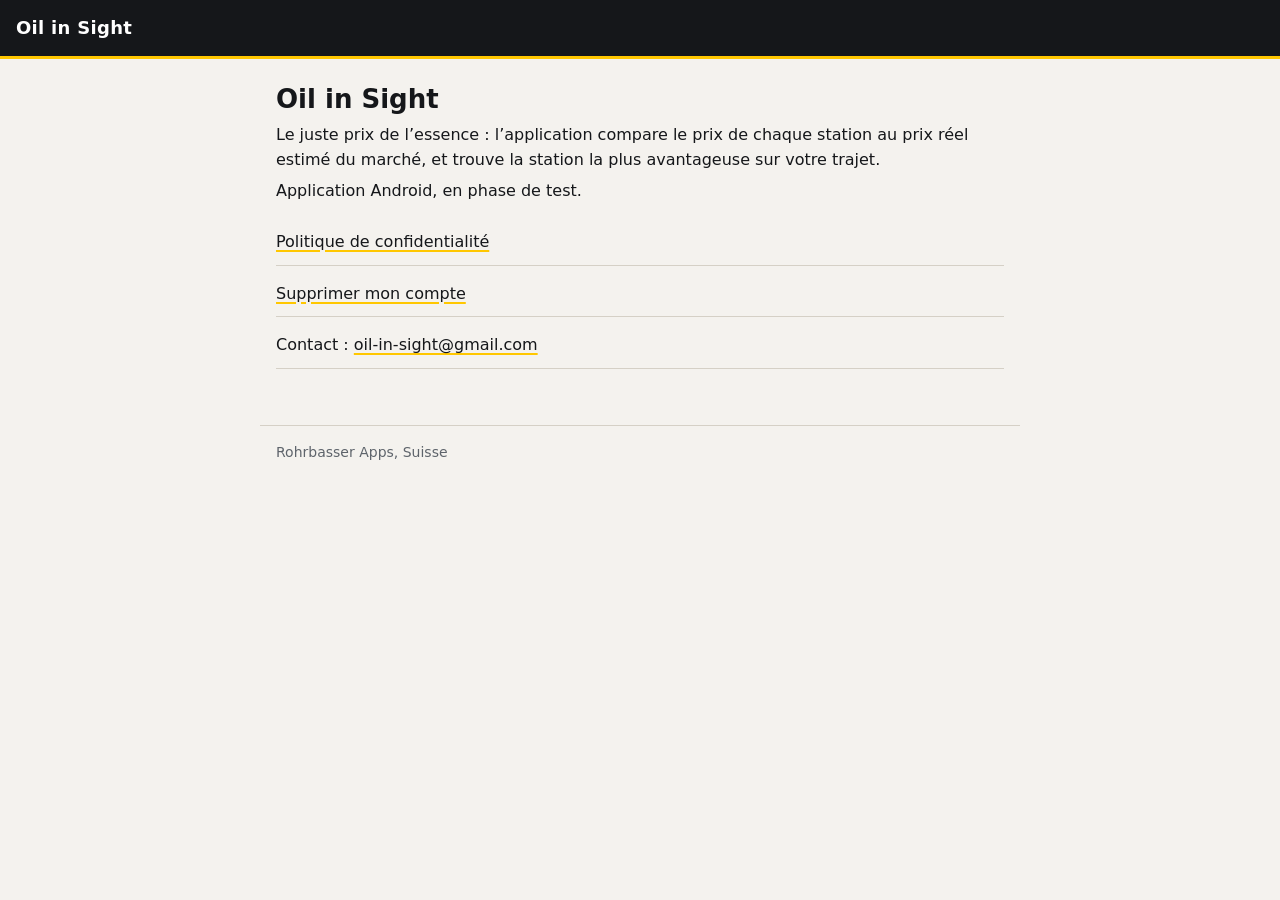
==== index.html @ 18685cd1 "Pages publiques d'Oil in Sight : politique de confidentialité et suppression du compte" ====
<!doctype html>
<html lang="fr">
<head>
<meta charset="utf-8">
<meta name="viewport" content="width=device-width, initial-scale=1">
<title>Oil in Sight</title>
<link rel="stylesheet" href="style.css">
</head>
<body>
<header><span class="marque">Oil in Sight</span></header>
<main>
<h1>Oil in Sight</h1>
<p>Le juste prix de l’essence : l’application compare le prix de chaque station au prix réel estimé du marché, et trouve la station la plus avantageuse sur votre trajet.</p>
<p>Application Android, en phase de test.</p>
<ul class="liens">
<li><a href="confidentialite.html">Politique de confidentialité</a></li>
<li><a href="supprimer-mon-compte.html">Supprimer mon compte</a></li>
<li>Contact : <a href="mailto:oil-in-sight@gmail.com">oil-in-sight@gmail.com</a></li>
</ul>
</main>
<footer>Rohrbasser Apps, Suisse</footer>
</body>
</html>
---- style.css ----
:root { --fond: #F4F2EE; --texte: #15171A; --texte2: #5E646B; --bord: #D5D0C6; --jaune: #FFC700; --surface: #FFFFFF; }
* { box-sizing: border-box; }
body { margin: 0; background: var(--fond); color: var(--texte); font: 16px/1.55 system-ui, -apple-system, "Segoe UI", Roboto, sans-serif; }
header { background: var(--texte); border-bottom: 3px solid var(--jaune); padding: 14px 16px; }
.marque { color: #FFFFFF; font-weight: 700; font-size: 18px; text-decoration: none; letter-spacing: .3px; }
main { max-width: 760px; margin: 0 auto; padding: 24px 16px 40px; }
h1 { font-size: 26px; line-height: 1.25; margin: 0 0 8px; }
h2 { font-size: 19px; margin: 28px 0 8px; }
h3 { font-size: 16px; margin: 18px 0 6px; }
p, li { margin: 6px 0; }
ul, ol { padding-left: 22px; }
a { color: var(--texte); text-decoration-color: var(--jaune); text-decoration-thickness: 2px; text-underline-offset: 3px; }
.version { color: var(--texte2); font-size: 14px; }
table { width: 100%; border-collapse: collapse; margin: 10px 0; font-size: 14px; background: var(--surface); }
th, td { text-align: left; vertical-align: top; padding: 8px; border: 1px solid var(--bord); }
th { background: var(--texte); color: #FFFFFF; }
.liens { list-style: none; padding: 0; }
.liens li { padding: 10px 0; border-bottom: 1px solid var(--bord); }
footer { max-width: 760px; margin: 0 auto; padding: 16px; color: var(--texte2); font-size: 14px; border-top: 1px solid var(--bord); }
footer a { color: var(--texte2); }
@media (max-width: 520px) { table, tr, td, th { font-size: 13px; } th, td { padding: 6px; } }
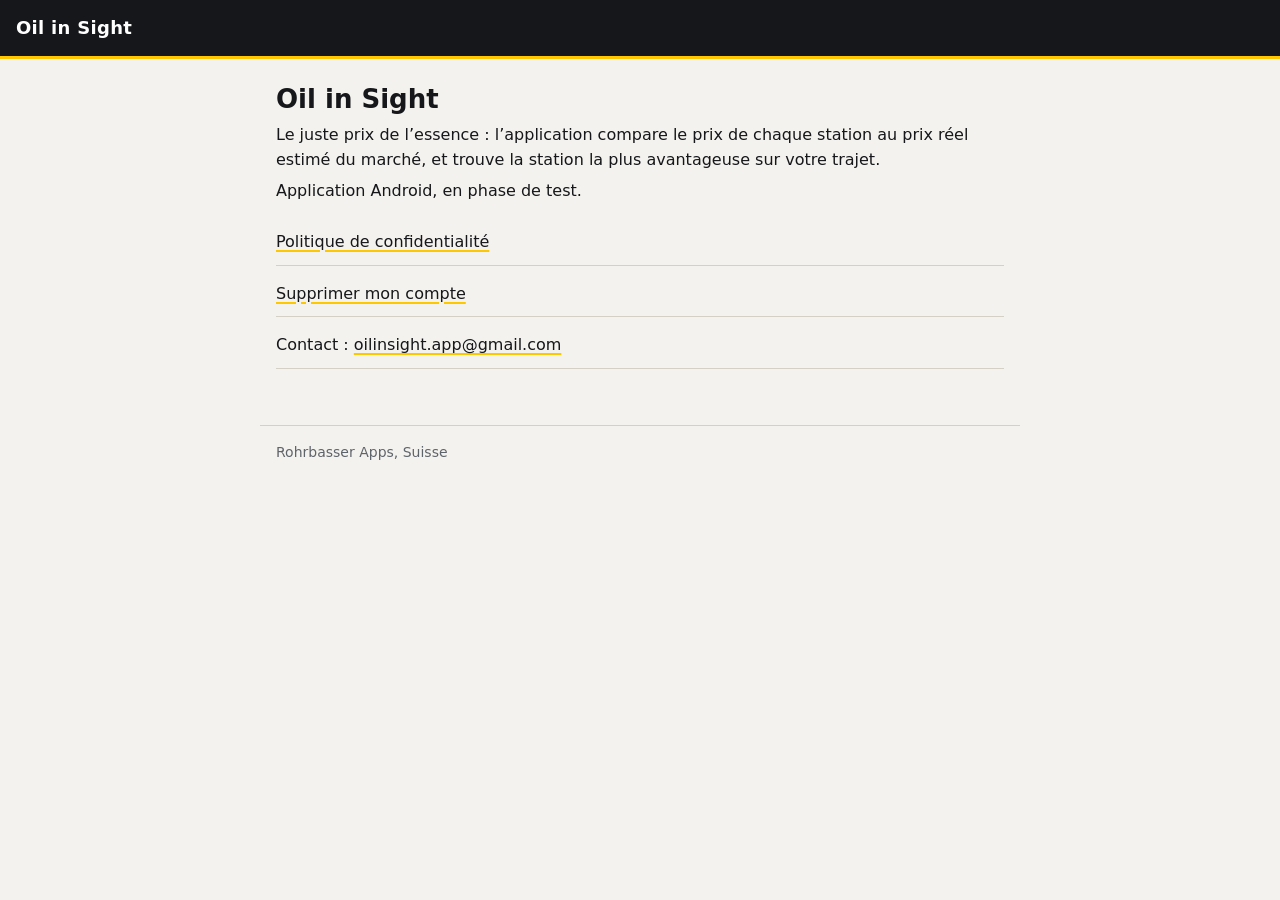
==== commit 0133d304: "Adresse de contact : oilinsight.app@gmail.com" ====
--- a/index.html
+++ b/index.html
@@ -15,7 +15,7 @@
 <ul class="liens">
 <li><a href="confidentialite.html">Politique de confidentialité</a></li>
 <li><a href="supprimer-mon-compte.html">Supprimer mon compte</a></li>
-<li>Contact : <a href="mailto:oil-in-sight@gmail.com">oil-in-sight@gmail.com</a></li>
+<li>Contact : <a href="mailto:oilinsight.app@gmail.com">oilinsight.app@gmail.com</a></li>
 </ul>
 </main>
 <footer>Rohrbasser Apps, Suisse</footer>
--- a/style.css
+++ b/style.css
@@ -16,6 +16,12 @@
 th { background: var(--texte); color: #FFFFFF; }
 .liens { list-style: none; padding: 0; }
 .liens li { padding: 10px 0; border-bottom: 1px solid var(--bord); }
+.etapes { list-style: none; padding: 0; margin: 20px 0; }
+.etapes li { margin: 0 0 22px; }
+.bouton { display: block; text-align: center; padding: 16px; border-radius: 10px; background: var(--texte); color: var(--jaune); font-weight: 700; font-size: 18px; text-decoration: none; }
+.bouton:active { opacity: .85; }
+.etapes p { color: var(--texte2); font-size: 15px; margin: 8px 2px 0; }
+.note { color: var(--texte2); font-size: 14px; }
 footer { max-width: 760px; margin: 0 auto; padding: 16px; color: var(--texte2); font-size: 14px; border-top: 1px solid var(--bord); }
 footer a { color: var(--texte2); }
 @media (max-width: 520px) { table, tr, td, th { font-size: 13px; } th, td { padding: 6px; } }
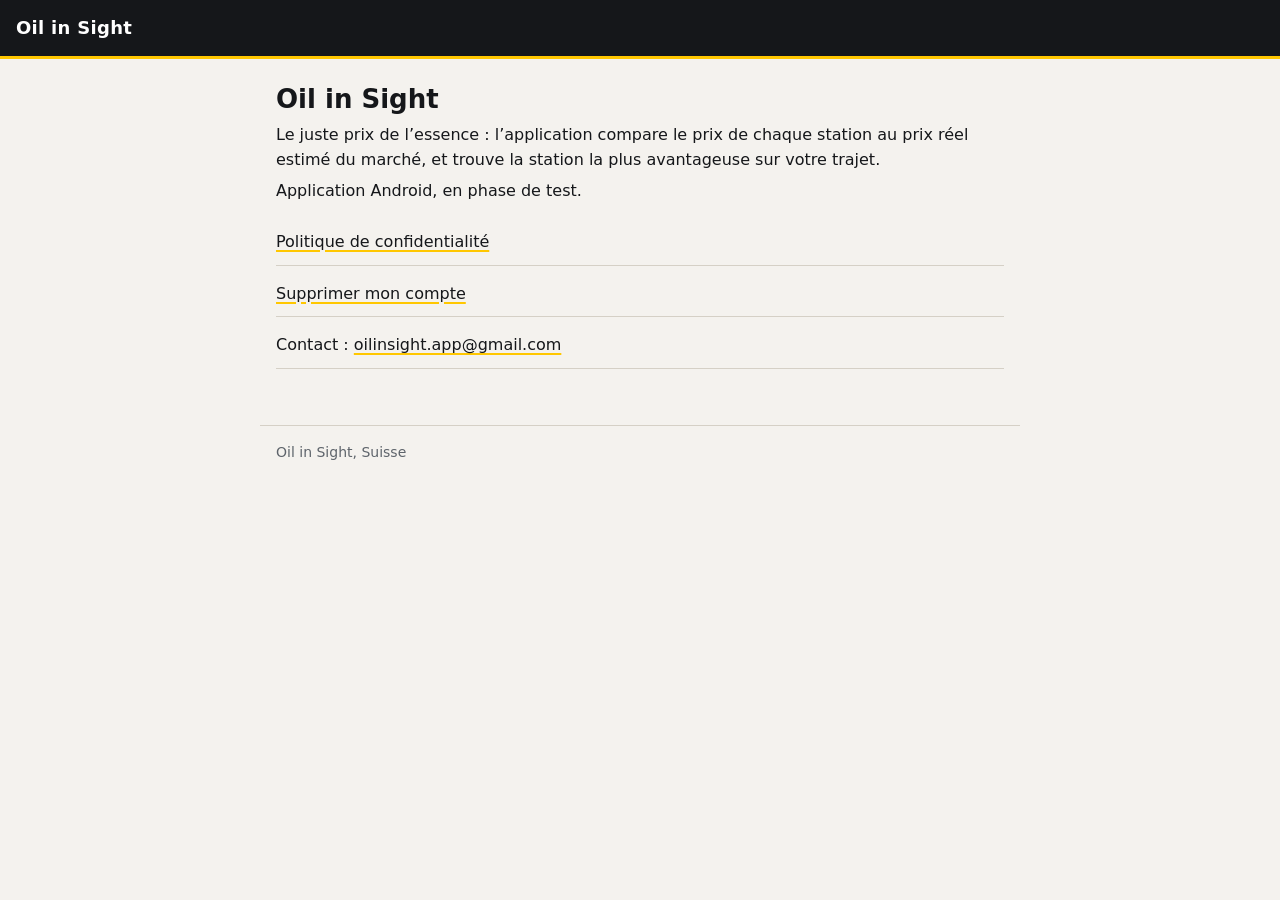
==== commit 8e547ccc: "Pied de page : Oil in Sight au lieu du nom du développeur" ====
--- a/index.html
+++ b/index.html
@@ -18,6 +18,6 @@
 <li>Contact : <a href="mailto:oilinsight.app@gmail.com">oilinsight.app@gmail.com</a></li>
 </ul>
 </main>
-<footer>Rohrbasser Apps, Suisse</footer>
+<footer>Oil in Sight, Suisse</footer>
 </body>
 </html>
